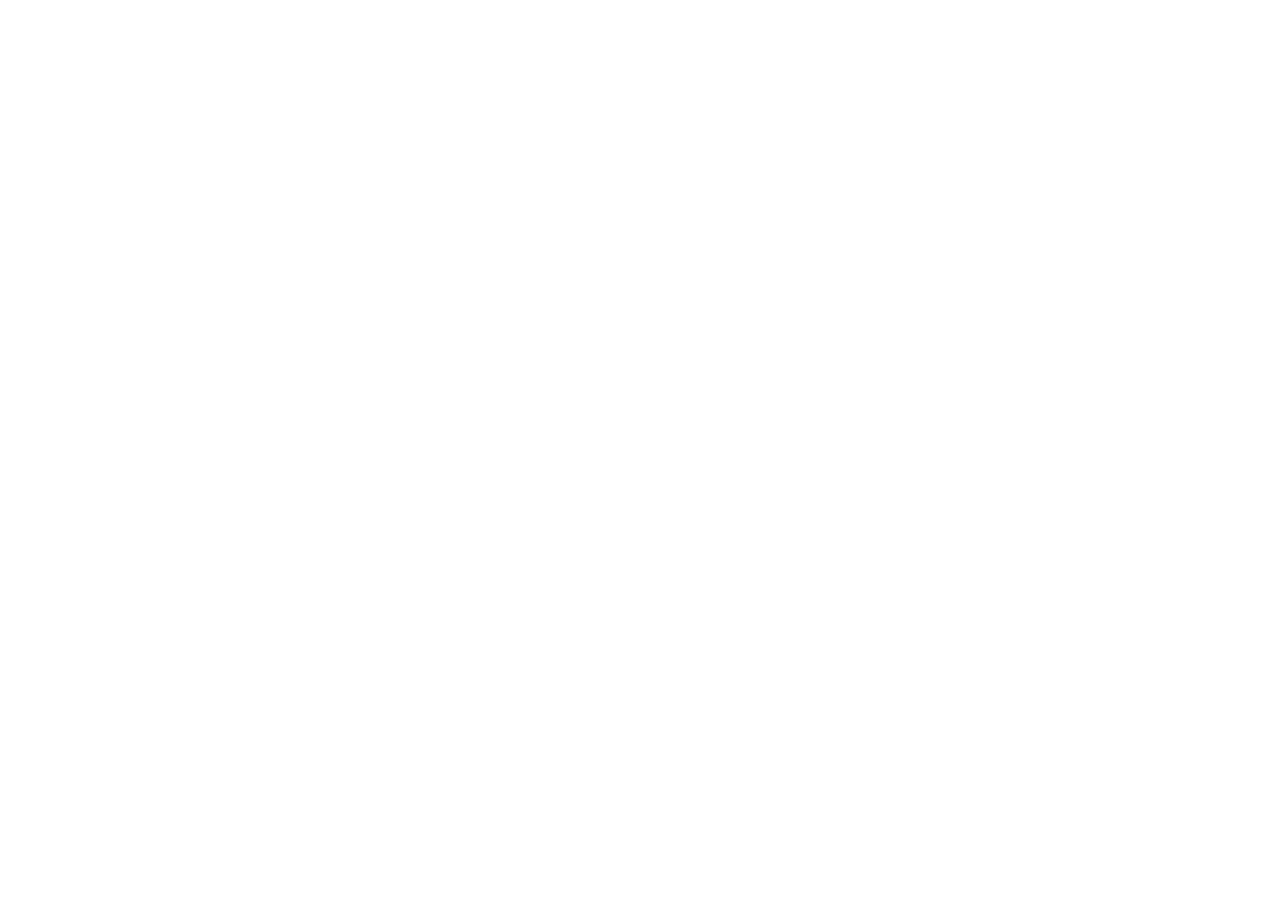
==== Ejercicio 2/index.html @ fae8bf61 "Ejercicio 2 En proceso" ====
<!DOCTYPE html>
<html lang="en">
<head>
    <meta charset="UTF-8">
    <meta name="viewport" content="width=device-width, initial-scale=1.0">
    <link rel="stylesheet" href="CSS/styles.css">
    <title>Ejercicio 2</title>
</head>
<body>
    
</body>
</html>
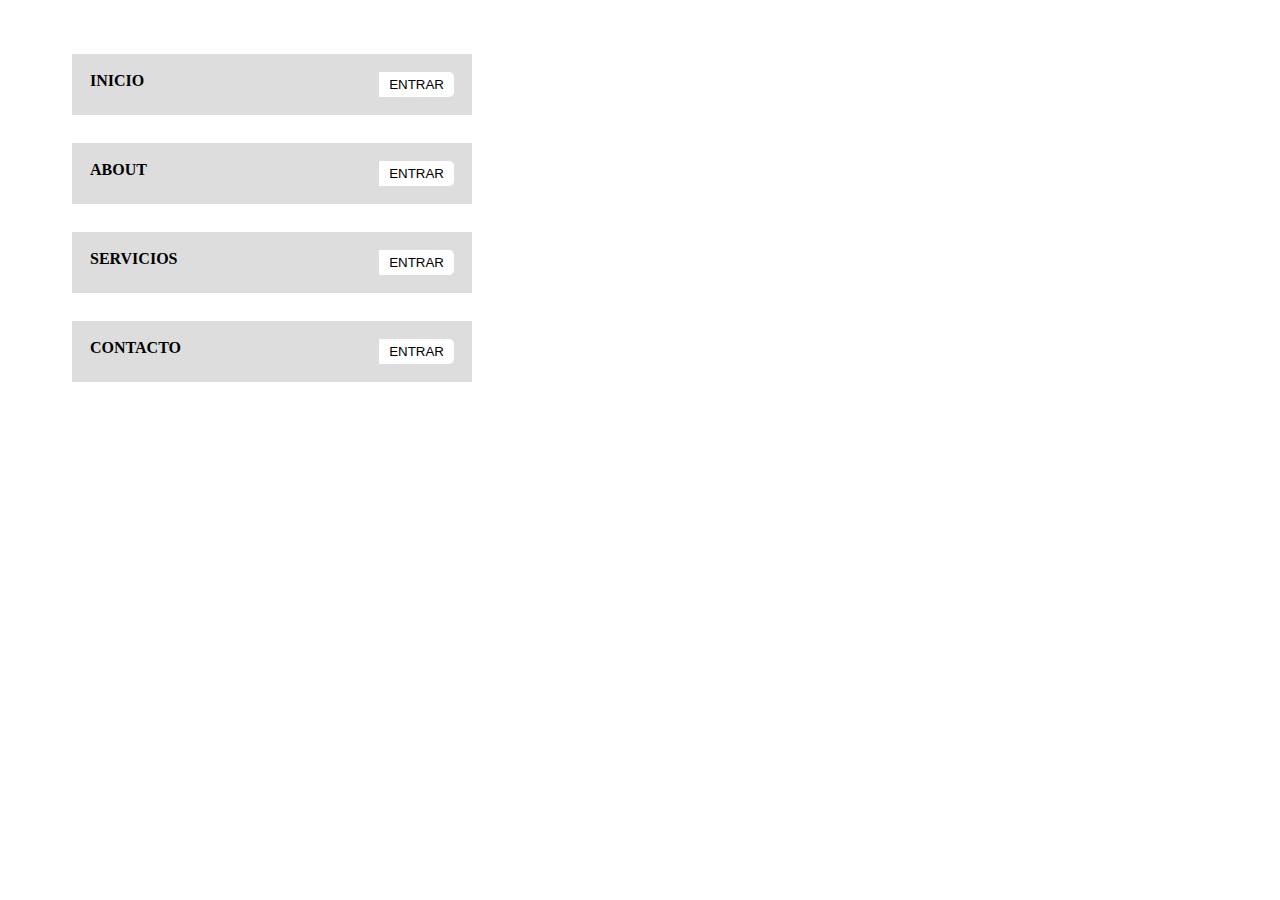
==== commit cf018f96: "Ejercicio 2 y Ejercicio 3 Resueltos" ====
--- a/Ejercicio 2/index.html
+++ b/Ejercicio 2/index.html
@@ -7,6 +7,23 @@
     <title>Ejercicio 2</title>
 </head>
 <body>
-    
+    <div class="container">
+        <div class="item">
+            <div class="box">INICIO</div>
+            <button class="boton">ENTRAR</button>
+        </div>
+        <div class="item">
+            <div class="box">ABOUT</div>
+            <button class="boton">ENTRAR</button>
+        </div>
+        <div class="item">
+            <div class="box">SERVICIOS</div>
+            <button class="boton">ENTRAR</button>
+        </div>
+        <div class="item">
+            <div class="box">CONTACTO</div>
+            <button class="boton">ENTRAR</button>
+        </div>
+    </div>
 </body>
 </html>--- a/Ejercicio 2/CSS/styles.css
+++ b/Ejercicio 2/CSS/styles.css
@@ -0,0 +1,34 @@
+*{
+    width: 400px;
+    margin: 18px;
+}
+
+.container {
+    display: flex;
+    flex-direction: column;
+    
+}
+
+.item {
+    display: flex;
+    justify-content: space-evenly;
+    margin-bottom: 10px;
+    background-color: rgb(221, 221, 221);
+}
+
+.box{
+    font-weight: bold;
+}
+
+.boton {
+    padding: 5px 10px; 
+    background-color: rgb(255, 255, 255);
+    border: none;
+    border-radius: 0 5px 5px 0;
+    cursor: pointer;
+    width: 80px;
+}
+
+
+
+
